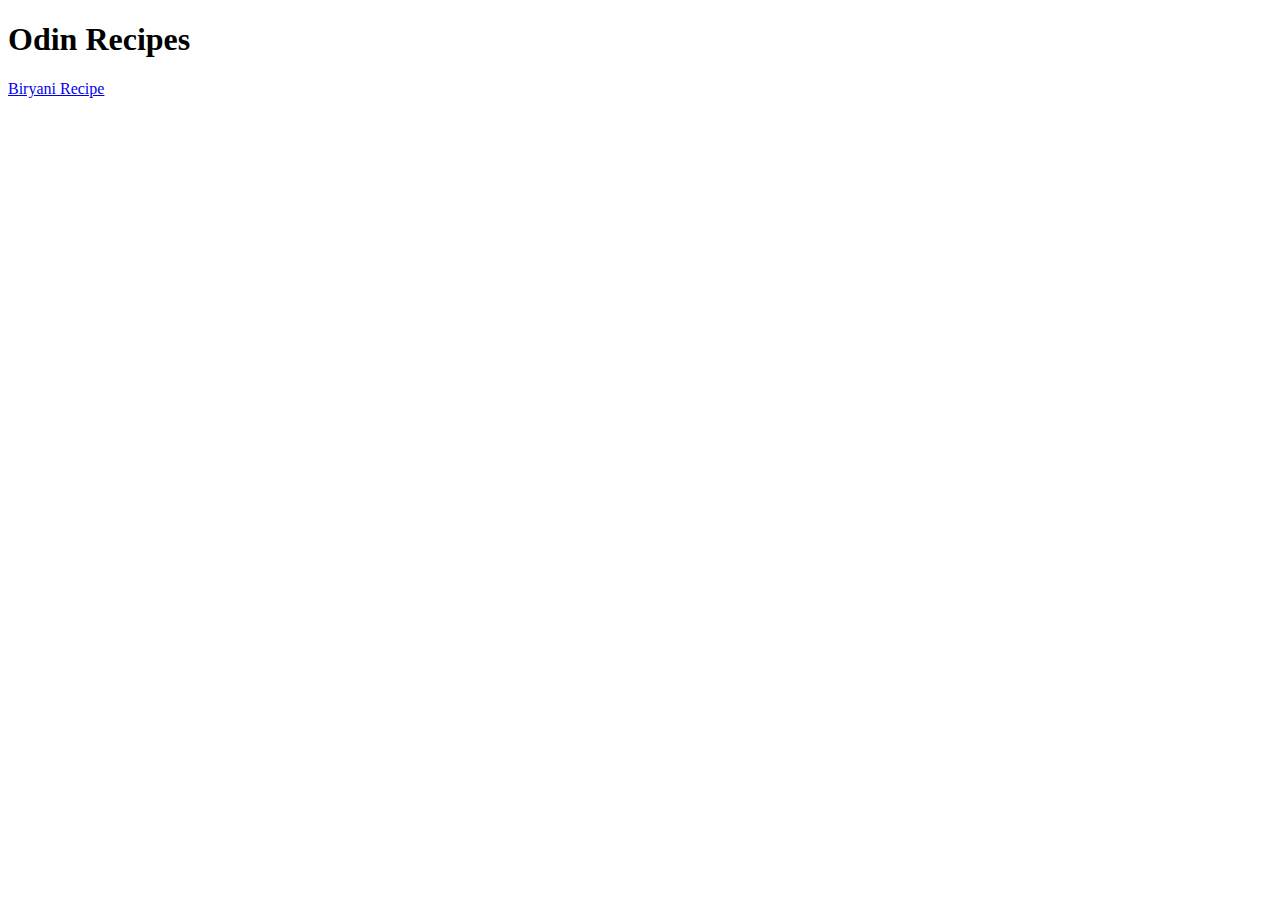
==== index.html @ 5a4f2f25 "Add Biryani subpage" ====
<!DOCTYPE html>
<html lang="en">
<head>
    <meta charset="UTF-8">
    <meta name="viewport" content="width=device-width, initial-scale=1.0">
    <title>Document</title>
</head>
<body>

    <h1>Odin Recipes</h1>
    <a href = "recipes/biryani.html">Biryani Recipe</a>
</body>
</html>
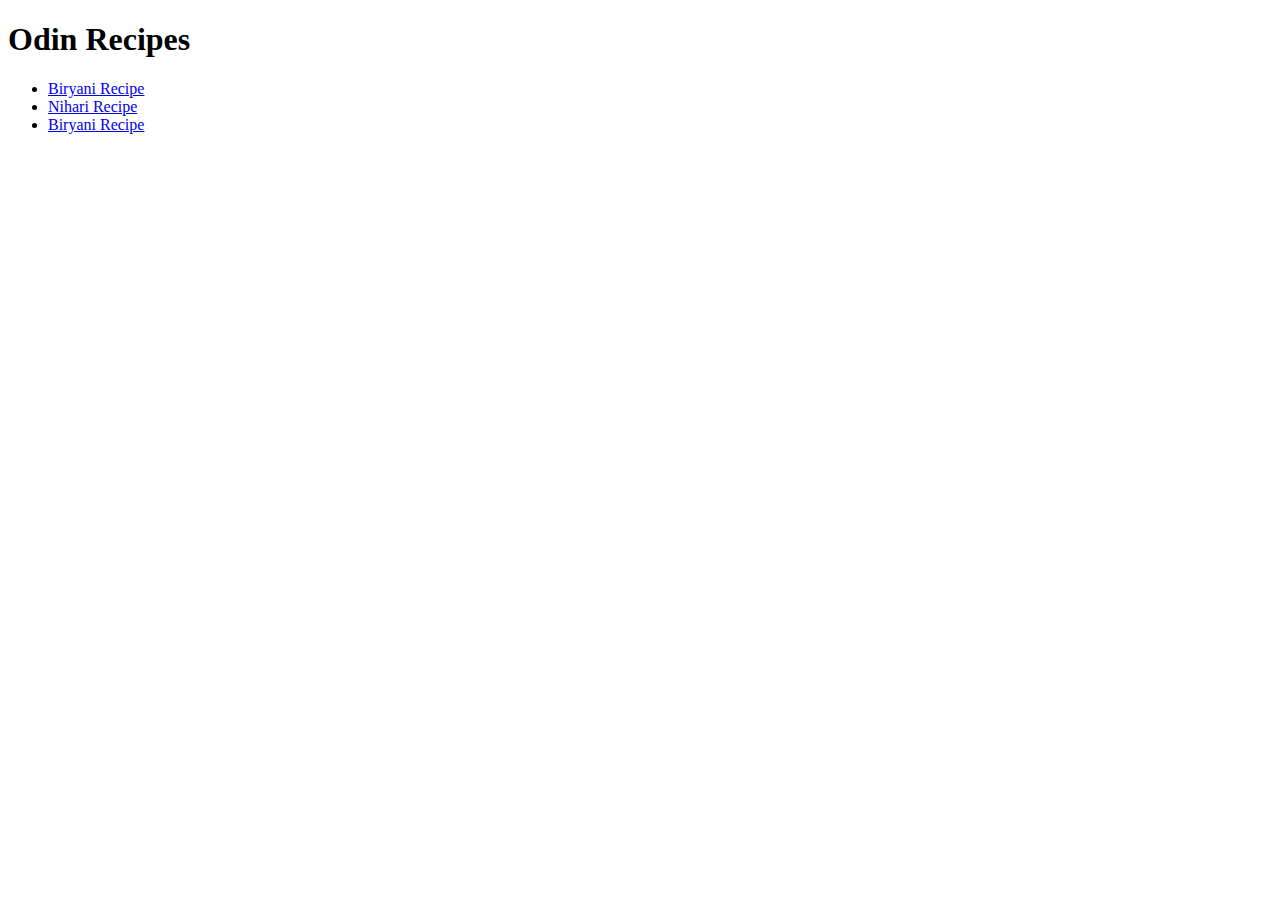
==== commit b69e959c: "Create subpage list on homepage" ====
--- a/index.html
+++ b/index.html
@@ -1,13 +1,18 @@
+<!--Recipe HTML Website Project-->
 <!DOCTYPE html>
 <html lang="en">
 <head>
     <meta charset="UTF-8">
     <meta name="viewport" content="width=device-width, initial-scale=1.0">
-    <title>Document</title>
+    <title>Homepage</title>
 </head>
 <body>
 
     <h1>Odin Recipes</h1>
-    <a href = "recipes/biryani.html">Biryani Recipe</a>
+    <ul>
+        <li><a href = "recipes/biryani.html">Biryani Recipe</a></li>
+        <li><a href = "recipes/nihari.html">Nihari Recipe</a></li>
+        <li><a href = "recipes/pizza.html">Biryani Recipe</a></li>
+    </ul>
 </body>
 </html>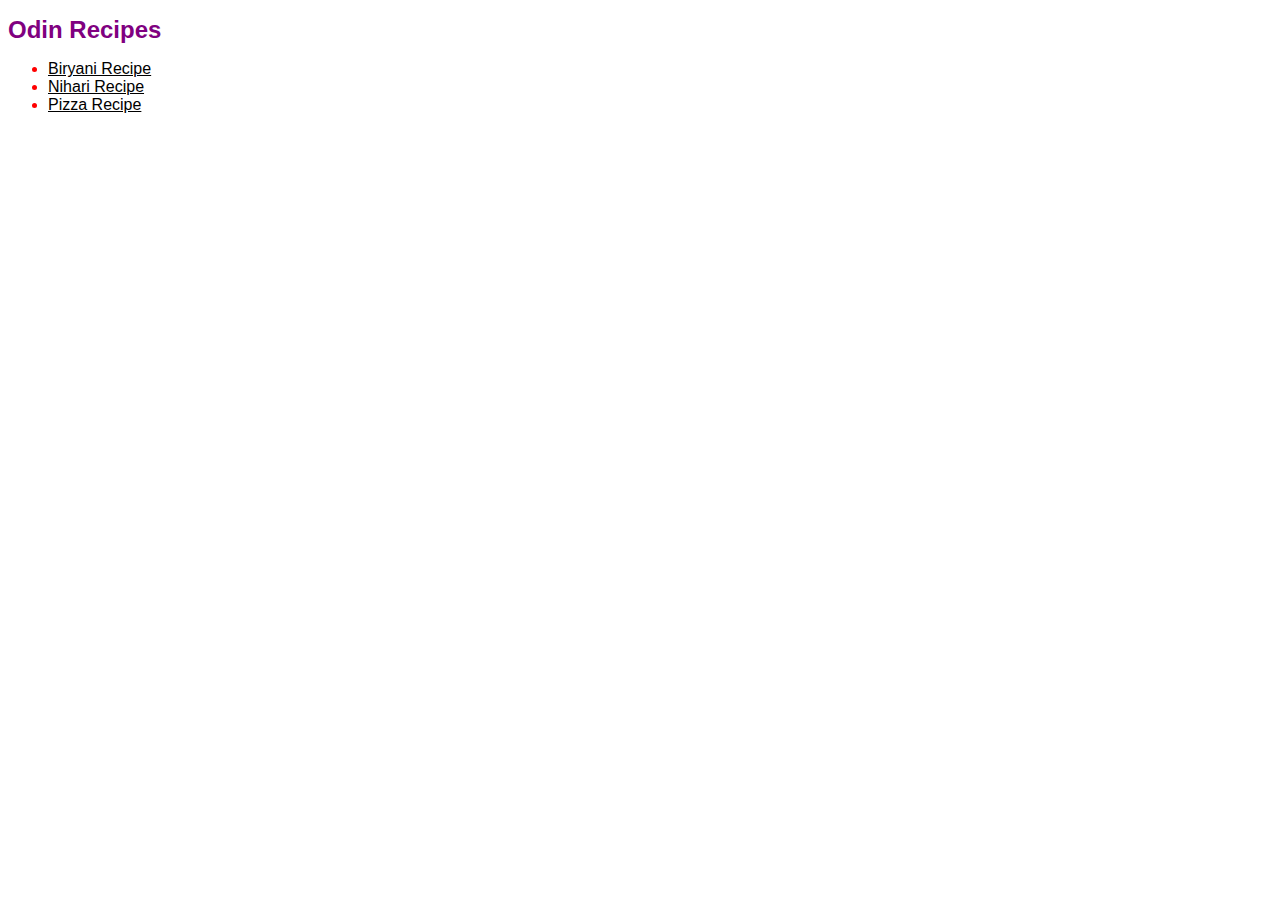
==== commit 63c557e3: "Add CSS Styling to website" ====
--- a/index.html
+++ b/index.html
@@ -5,14 +5,15 @@
     <meta charset="UTF-8">
     <meta name="viewport" content="width=device-width, initial-scale=1.0">
     <title>Homepage</title>
+    <link rel = "stylesheet" href = "styles.css"> 
 </head>
 <body>
 
     <h1>Odin Recipes</h1>
-    <ul>
+    <ul class = "list">
         <li><a href = "recipes/biryani.html">Biryani Recipe</a></li>
         <li><a href = "recipes/nihari.html">Nihari Recipe</a></li>
-        <li><a href = "recipes/pizza.html">Biryani Recipe</a></li>
+        <li><a href = "recipes/pizza.html">Pizza Recipe</a></li>
     </ul>
 </body>
 </html>--- a/styles.css
+++ b/styles.css
@@ -0,0 +1,29 @@
+/* CCSSSSSSSSSSS */
+
+* { /* BASE CSSER */
+    font-family: Helvetica, sans-serif;
+    color: purple;
+    font-size: 16px;
+}
+
+h1 {
+    font-size: 24px;
+    font-weight: bolder;
+}
+
+h2 {
+    font-size: 18px;
+}
+
+ul a, ol a { /* elements a, with parent list*/
+
+    color: black;
+
+}
+
+ul li, ol li {
+    color: red;
+}
+
+
+
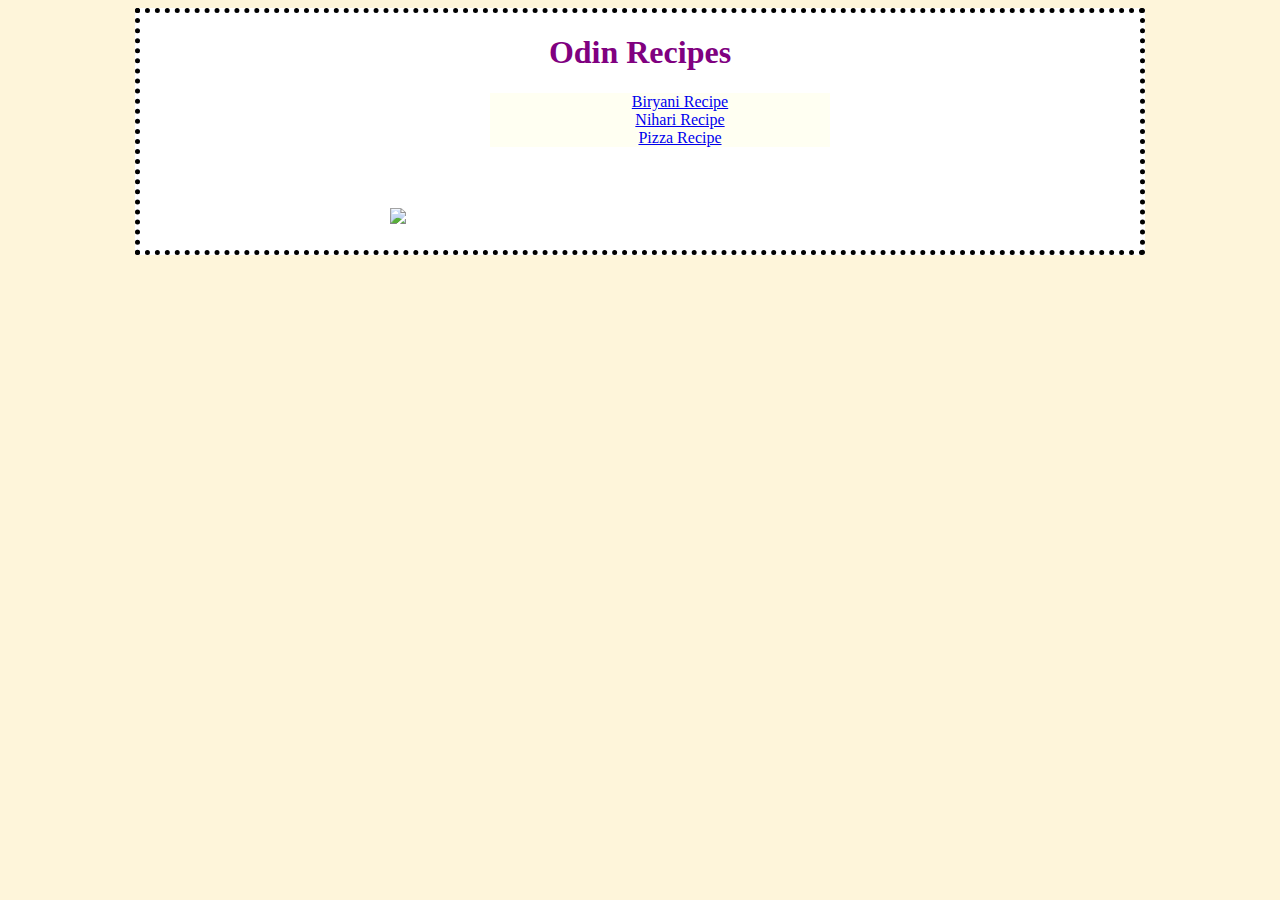
==== commit 330e38ac: "Add new formatting" ====
--- a/index.html
+++ b/index.html
@@ -5,15 +5,22 @@
     <meta charset="UTF-8">
     <meta name="viewport" content="width=device-width, initial-scale=1.0">
     <title>Homepage</title>
-    <link rel = "stylesheet" href = "styles.css"> 
+    <link rel = "stylesheet" href = "styles2.css"> 
 </head>
 <body>
 
-    <h1>Odin Recipes</h1>
-    <ul class = "list">
-        <li><a href = "recipes/biryani.html">Biryani Recipe</a></li>
-        <li><a href = "recipes/nihari.html">Nihari Recipe</a></li>
-        <li><a href = "recipes/pizza.html">Pizza Recipe</a></li>
-    </ul>
+    <div class = "box">
+        <h1 class="main">Odin Recipes</h1>
+        <div class = "list">
+            <ul class = "list">
+                <li><a href = "recipes/biryani.html">Biryani Recipe</a></li>
+                <li><a href = "recipes/nihari.html">Nihari Recipe</a></li>
+                <li><a href = "recipes/pizza.html">Pizza Recipe</a></li>
+            </ul>
+        </div>
+        <img class = "home-image" src ="https://images.unsplash.com/photo-1542010589005-d1eacc3918f2?q=80&w=1784&auto=format&fit=crop&ixlib=rb-4.0.3&ixid=M3wxMjA3fDB8MHxwaG90by1wYWdlfHx8fGVufDB8fHx8fA%3D%3D" >
+    </div>
+
+    
 </body>
 </html>--- a/styles2.css
+++ b/styles2.css
@@ -0,0 +1,39 @@
+body {
+    background-color: #FEF5DA ;
+}
+
+.box {
+width: 1000px;
+margin: 0 auto;
+background-color: white;
+border-style: dotted;
+border-width: 5px;
+}
+
+.box .main {
+    text-align: center;
+    color: purple;
+}
+
+.list {
+    background-color: #fffff2;
+    width: 300px;
+    margin: 0 auto;
+    margin-bottom: 60px;
+} 
+
+
+.list li {
+    text-align: center;
+    list-style: none;
+    
+}
+
+.home-image {
+    width: 500px;
+    height: auto;
+    padding: 1px;
+    display: block;
+    margin: 0 auto;
+    margin-bottom: 25px;
+}